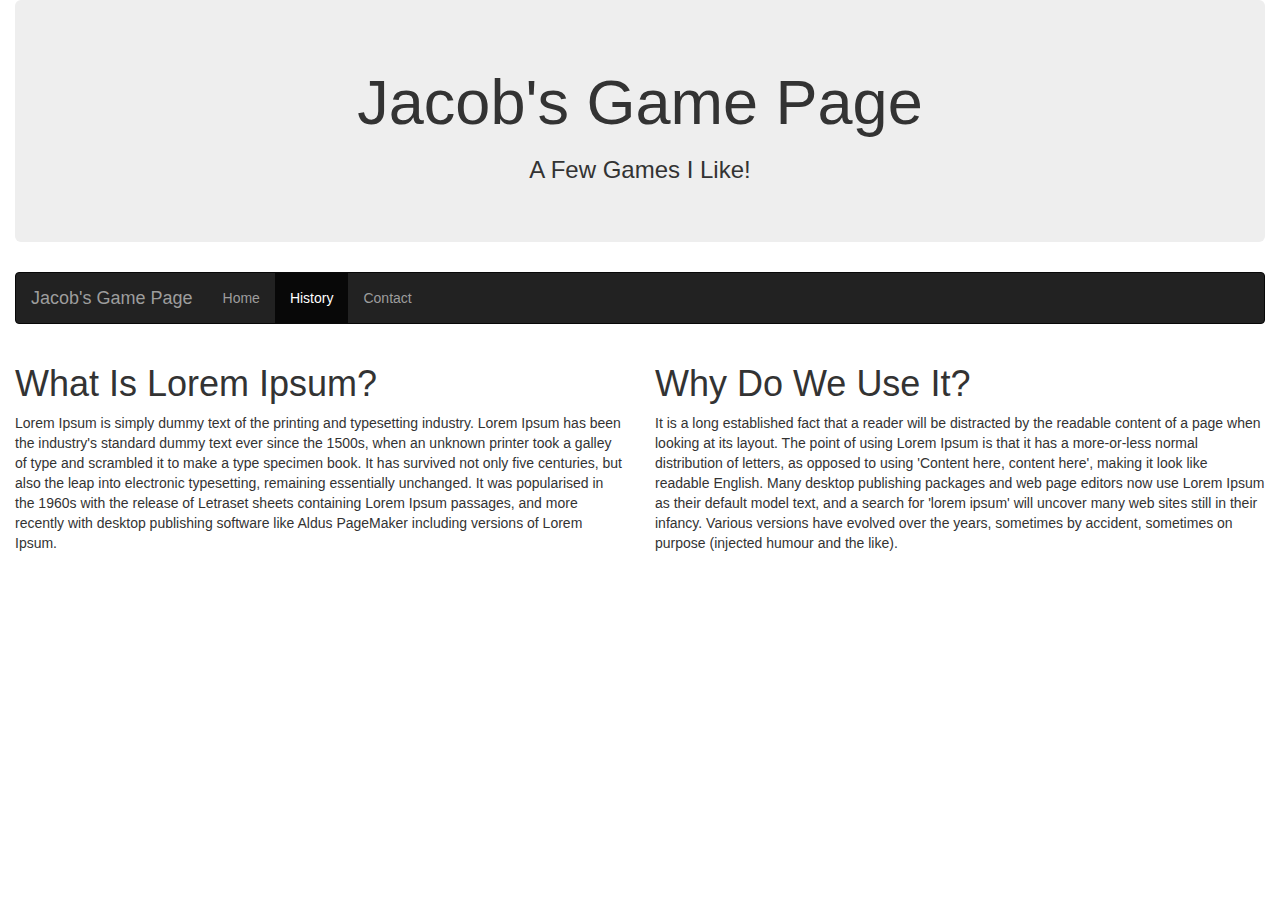
==== contact.html @ 67e99b8a "Create contact.html" ====
<!DOCTYPE html>
<html>
	<head>
		<meta charset="utf-8">
        <meta http-equiv="X-UA-Compatible" content="IE=edge">
        <meta name="viewport" content="width=device-width, initial-scale=1">

        <script src="https://ajax.googleapis.com/ajax/libs/jquery/1.12.4/jquery.min.js"></script>

        <!-- Bootstrap CSS -->
        <link rel="stylesheet" href="https://maxcdn.bootstrapcdn.com/bootstrap/3.3.7/css/bootstrap.min.css" integrity="sha384-BVYiiSIFeK1dGmJRAkycuHAHRg32OmUcww7on3RYdg4Va+PmSTsz/K68vbdEjh4u" crossorigin="anonymous">

        <!-- Bootstrap JavaScript -->
        <script src="https://maxcdn.bootstrapcdn.com/bootstrap/3.3.7/js/bootstrap.min.js" integrity="sha384-Tc5IQib027qvyjSMfHjOMaLkfuWVxZxUPnCJA7l2mCWNIpG9mGCD8wGNIcPD7Txa" crossorigin="anonymous"></script>
        
        <!-- Custom CSS -->
        <title>Jacob's Game Page</title>
        <link rel="stylesheet" type="text/css" href="style.css">
	</head>

	<body>
	   <div class="container-fluid">
	        <div class="jumbotron">
	            <center><h1>Jacob's Game Page</h1></center>
	            <center><h3>A Few Games I Like!</h3></center>
	        </div> <!--/jumbotron-->
            <nav class="navbar navbar-inverse">
                <div class="navbar-header">
                <!-- Button for user to collapse or uncollapse the navbar -->
                <button type="button" class="navbar-toggle" data-toggle="collapse" data-target="#navLinks">
                    <span class="icon-bar"></span>
                    <span class="icon-bar"></span>
                    <span class="icon-bar"></span> 
                </button>
                    <a class="navbar-brand" href="index.html">Jacob's Game Page</a>
                </div>
                <ul class="nav navbar-nav" id="navLinks">
                    <li><a href="index.html">Home</a></li>
                    <li class="active"><a href="history.html">History</a></li>
                    <li><a href="contact.html">Contact</a></li>
                </ul>
            </nav>
            <div class="row">
                <div class="col-lg-6">
                <h1>What Is Lorem Ipsum?</h1>
                    <p>Lorem Ipsum is simply dummy text of the printing and typesetting industry. Lorem Ipsum has been the industry's standard dummy text ever since the 1500s, when an unknown printer took a galley of type and scrambled it to make a type specimen book. It has survived not only five centuries, but also the leap into electronic typesetting, remaining essentially unchanged. It was popularised in the 1960s with the release of Letraset sheets containing Lorem Ipsum passages, and more recently with desktop publishing software like Aldus PageMaker including versions of Lorem Ipsum.</p>
                </div> <!--/column-->
                <div class="col-lg-6">
                <h1>Why Do We Use It?</h1>
                    <p>It is a long established fact that a reader will be distracted by the readable content of a page when looking at its layout. The point of using Lorem Ipsum is that it has a more-or-less normal distribution of letters, as opposed to using 'Content here, content here', making it look like readable English. Many desktop publishing packages and web page editors now use Lorem Ipsum as their default model text, and a search for 'lorem ipsum' will uncover many web sites still in their infancy. Various versions have evolved over the years, sometimes by accident, sometimes on purpose (injected humour and the like).</p>
                </div> <!--/column-->
            </div>
	   </div> <!--/container-fluid-->
	</body>
</html>
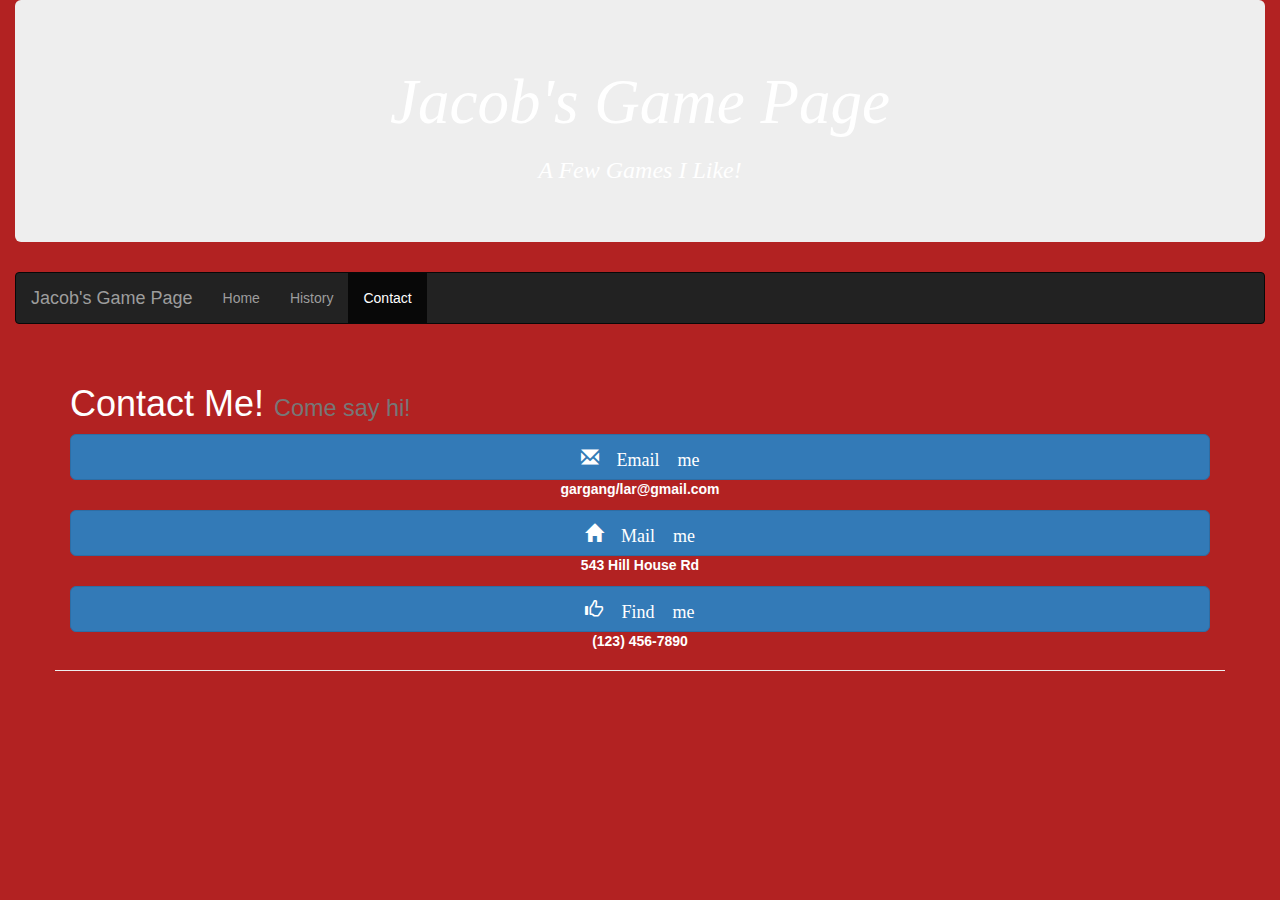
==== commit 88aaa18d: "Update contact.html" ====
--- a/contact.html
+++ b/contact.html
@@ -24,7 +24,7 @@
 	            <center><h1>Jacob's Game Page</h1></center>
 	            <center><h3>A Few Games I Like!</h3></center>
 	        </div> <!--/jumbotron-->
-            <nav class="navbar navbar-inverse">
+	        <nav class="navbar navbar-inverse">
                 <div class="navbar-header">
                 <!-- Button for user to collapse or uncollapse the navbar -->
                 <button type="button" class="navbar-toggle" data-toggle="collapse" data-target="#navLinks">
@@ -36,20 +36,20 @@
                 </div>
                 <ul class="nav navbar-nav" id="navLinks">
                     <li><a href="index.html">Home</a></li>
-                    <li class="active"><a href="history.html">History</a></li>
-                    <li><a href="contact.html">Contact</a></li>
+                    <li><a href="history.html">History</a></li>
+                    <li class="active"><a href="contact.html">Contact</a></li>
                 </ul>
             </nav>
-            <div class="row">
-                <div class="col-lg-6">
-                <h1>What Is Lorem Ipsum?</h1>
-                    <p>Lorem Ipsum is simply dummy text of the printing and typesetting industry. Lorem Ipsum has been the industry's standard dummy text ever since the 1500s, when an unknown printer took a galley of type and scrambled it to make a type specimen book. It has survived not only five centuries, but also the leap into electronic typesetting, remaining essentially unchanged. It was popularised in the 1960s with the release of Letraset sheets containing Lorem Ipsum passages, and more recently with desktop publishing software like Aldus PageMaker including versions of Lorem Ipsum.</p>
-                </div> <!--/column-->
-                <div class="col-lg-6">
-                <h1>Why Do We Use It?</h1>
-                    <p>It is a long established fact that a reader will be distracted by the readable content of a page when looking at its layout. The point of using Lorem Ipsum is that it has a more-or-less normal distribution of letters, as opposed to using 'Content here, content here', making it look like readable English. Many desktop publishing packages and web page editors now use Lorem Ipsum as their default model text, and a search for 'lorem ipsum' will uncover many web sites still in their infancy. Various versions have evolved over the years, sometimes by accident, sometimes on purpose (injected humour and the like).</p>
-                </div> <!--/column-->
-            </div>
-	   </div> <!--/container-fluid-->
-	</body>
+        <div class="container page-header">
+            <h1>Contact Me! <small>Come say hi!</small></h1>
+            <div class="btn-btn-default">
+                <a href="#" class="btn btn-primary btn-lg btn-block glyphicon glyphicon-envelope"> Email me</a>
+                <b><center><p>gargang/lar@gmail.com</p></center></b>
+                <a href="#" class="btn btn-primary btn-lg btn-block glyphicon glyphicon-home"> Mail me</a>
+                <b><center><p>543 Hill House Rd</p></center></b>
+                <a href="#" class="btn btn-primary btn-lg btn-block glyphicon glyphicon-thumbs-up"> Find me</a>
+                <b><center><p>(123) 456-7890</p></center></b>
+            </div> <!--/button-->
+        </div> <!--/container-->
+    </body>
 </html>
--- a/style.css
+++ b/style.css
@@ -0,0 +1,13 @@
+.jumbotron{
+    color:white;
+     font-family: "Times New Roman", Times, serif;
+     font-style:italic;
+    background-image: url("https://jooinn.com/images/abstract-background-279.jpg");
+}
+body{
+    background-color:FireBrick;
+    color:white;
+}
+input{
+    color: black;
+}
